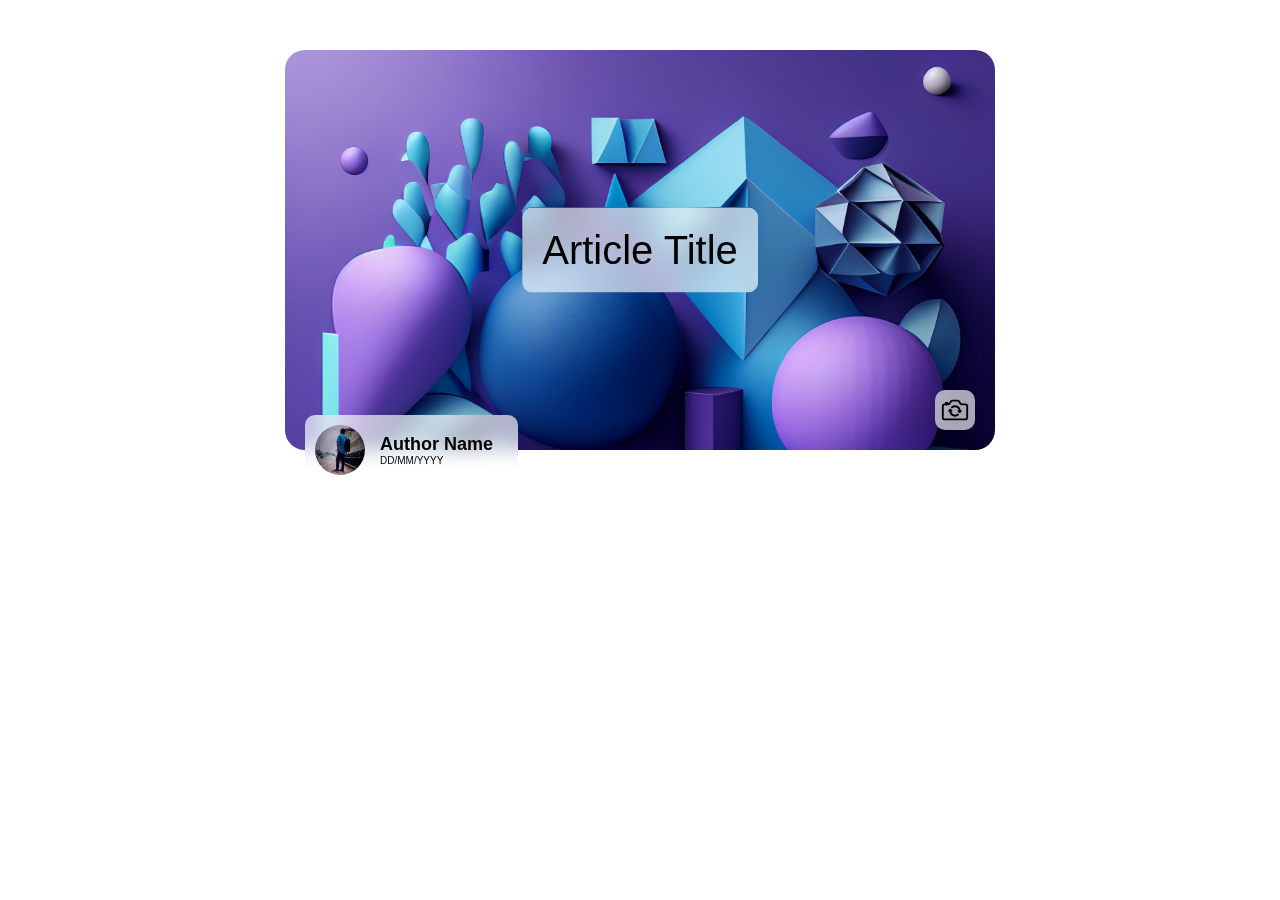
==== articles/index.html @ f95448e6 "article-container and article-thumbnail developed" ====
<!DOCTYPE html>
<html lang="en">

<head>
    <meta charset="UTF-8">
    <meta http-equiv="X-UA-Compatible" content="IE=edge">
    <meta name="viewport" content="width=device-width, initial-scale=1.0">
    <link rel="stylesheet" href="style.css">
    <script src="script.js"></script>
    <title>article-html-generator</title>
</head>

<body>
    <div class="main-body">
        <div class="article-container">
            <div class="article-thumbnail">
                <div class="article-thumbnail-img">
                    <img src="images/background_image_with_3d_shapes_blue_purple_website.png" alt="">
                </div>
                <div class="article-thumbnail-title">Article Title</div>
                <div class="author-description">
                    <div class="author-profile-picture">
                        <img src="images/profile/profile1.jpg" alt="">
                    </div>
                    <div class="author-name_date">
                        <div class="author-name">Author Name</div>
                        <div class="date">DD/MM/YYYY</div>
                    </div>
                </div>
                <div class="change-article-thumbnail-img">
                    <img src="images/svg/camera-reverse-outline.svg" alt="">
                </div>
            </div>

        </div>
    </div>

</body>

</html>
---- articles/style.css ----
body{
    margin: 0;
    padding: 0;
    display: flex;
    justify-content: center;
    margin-top: 30px;
    font-family: 'Sans-serif', Arial;
}

.main-body {
    max-width: 750px;
    width: 100%;
}

.article-container{
    padding: 20px;
    border-radius: 20px;
}

.article-thumbnail{
    position: relative;
}

.article-thumbnail-img{
    width: 100%;
    height: 400px;
    overflow: hidden;
    border-radius: 20px;
}

.article-thumbnail-img img{
    width: 100%;
    transition-duration: 1s;
}

.article-thumbnail-img:hover img{
    transform: scale(1.1);
}

.article-thumbnail-title {
    position: absolute;
    top: 50%;
    left: 50%;
    transform: translate(-50%, -50%);
    text-align: center;
    background-color: #ffffffa4;
    backdrop-filter: blur(15px);
    font-size: 40px;
    padding: 20px;
    border-radius: 10px;
    cursor: pointer;
}

.author-description{
    position: absolute;
    display: inline-flex;
    background-color: #ffffffab;
    padding: 10px;
    border-radius: 10px;
    transform: translateY(-50%);
    left: 20px;
    backdrop-filter: blur(10px);
    cursor: pointer;
}

.author-profile-picture{
    width: 50px;
    height: 50px;
    border-radius: 50%;
    overflow: hidden;
}

.author-profile-picture img{
    width: 50px;
    height: 50px;
}

.author-name_date{
    padding-left: 15px;
    padding-right: 15px;
    display: flex;
    flex-direction: column;
    justify-content: center;
}

.author-description .author-name{
    font-size: 18px;
    font-weight: bold;
}

.author-description .date{
    font-size: 10px;
}

.change-article-thumbnail-img{
    position: absolute;
    bottom: 20px;
    right: 20px;
    width: 30px;
    height: 30px;
    background-color: #ffffffa7;
    backdrop-filter: blur(10px);
    padding: 5px;
    border-radius: 10px;
    cursor: pointer;
}
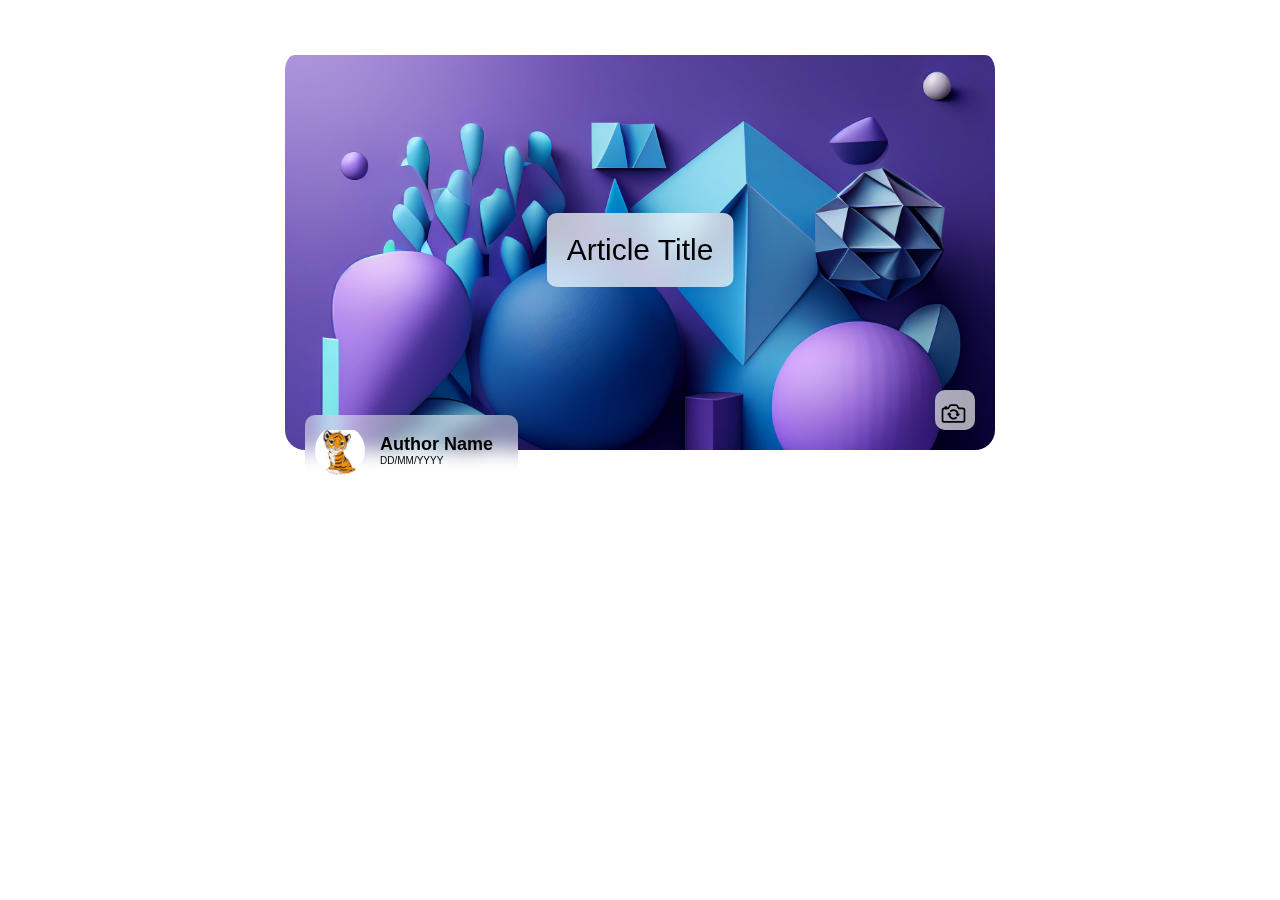
==== commit 43abde52: "created example1 file sucessfully" ====
--- a/articles/index.html
+++ b/articles/index.html
@@ -20,7 +20,7 @@
                 <div class="article-thumbnail-title">Article Title</div>
                 <div class="author-description">
                     <div class="author-profile-picture">
-                        <img src="images/profile/profile1.jpg" alt="">
+                        <img src="images/profile/profile2.jpg" alt="">
                     </div>
                     <div class="author-name_date">
                         <div class="author-name">Author Name</div>
@@ -34,7 +34,5 @@
 
         </div>
     </div>
-
 </body>
-
 </html>--- a/articles/style.css
+++ b/articles/style.css
@@ -33,9 +33,9 @@
     transition-duration: 1s;
 }
 
-.article-thumbnail-img:hover img{
+/* .article-thumbnail:hover .article-thumbnail-img img{
     transform: scale(1.1);
-}
+} */
 
 .article-thumbnail-title {
     position: absolute;
@@ -43,18 +43,18 @@
     left: 50%;
     transform: translate(-50%, -50%);
     text-align: center;
-    background-color: #ffffffa4;
+    background-color: #ffffffb8;
     backdrop-filter: blur(15px);
-    font-size: 40px;
+    font-size: 30px;
     padding: 20px;
     border-radius: 10px;
-    cursor: pointer;
+    /* cursor: pointer; */
 }
 
 .author-description{
     position: absolute;
     display: inline-flex;
-    background-color: #ffffffab;
+    background-color: #ffffff7d;
     padding: 10px;
     border-radius: 10px;
     transform: translateY(-50%);
@@ -103,4 +103,75 @@
     padding: 5px;
     border-radius: 10px;
     cursor: pointer;
+}
+
+.article-discription{
+    margin-top: 60px;
+    padding-left: 10px;
+    padding-right: 10px;
+    text-align: justify;
+    line-height: 1.5;
+}
+
+.article-body{
+    margin-top: 50px;
+    line-height: 1.5;
+    display: flex;
+    flex-direction: column;
+}
+
+.code-style-1{
+    background-color: #e0e0e0;
+    padding-top: 3px;    
+    padding-bottom: 3px;
+    padding-left: 10px;
+    padding-right: 10px;
+    border-radius: 5px;
+}
+
+p{
+    padding-left: 10px;
+}
+
+.p-note{
+    border-left: 5px solid rgb(255, 175, 69);
+    border-radius: 5px 0 0 5px;
+}
+
+.p-note span.p-note-span::before {
+    content: url(images/svg/warning-outline.svg);
+    display: inline-block;
+    margin-right: 5px;
+    vertical-align: middle;
+    width: 20px;
+    height: 20px;
+}
+
+a{
+    color: black;
+}
+
+a::after {
+    content: url(images/svg/open-outline\ \(1\).svg);
+    padding-left: 5px;
+    display: inline-block;
+    width: 20px;
+    height: 20px;
+} 
+
+img {
+    width: 90%;
+    align-self: center;
+    border-radius: 10px;
+    margin-top: 5px;
+    margin-bottom: 5px;
+}
+
+ol, ul{
+    line-height: 1.7;
+}
+
+ol img{
+    margin-top: 10px;
+    margin-bottom: 10px;
 }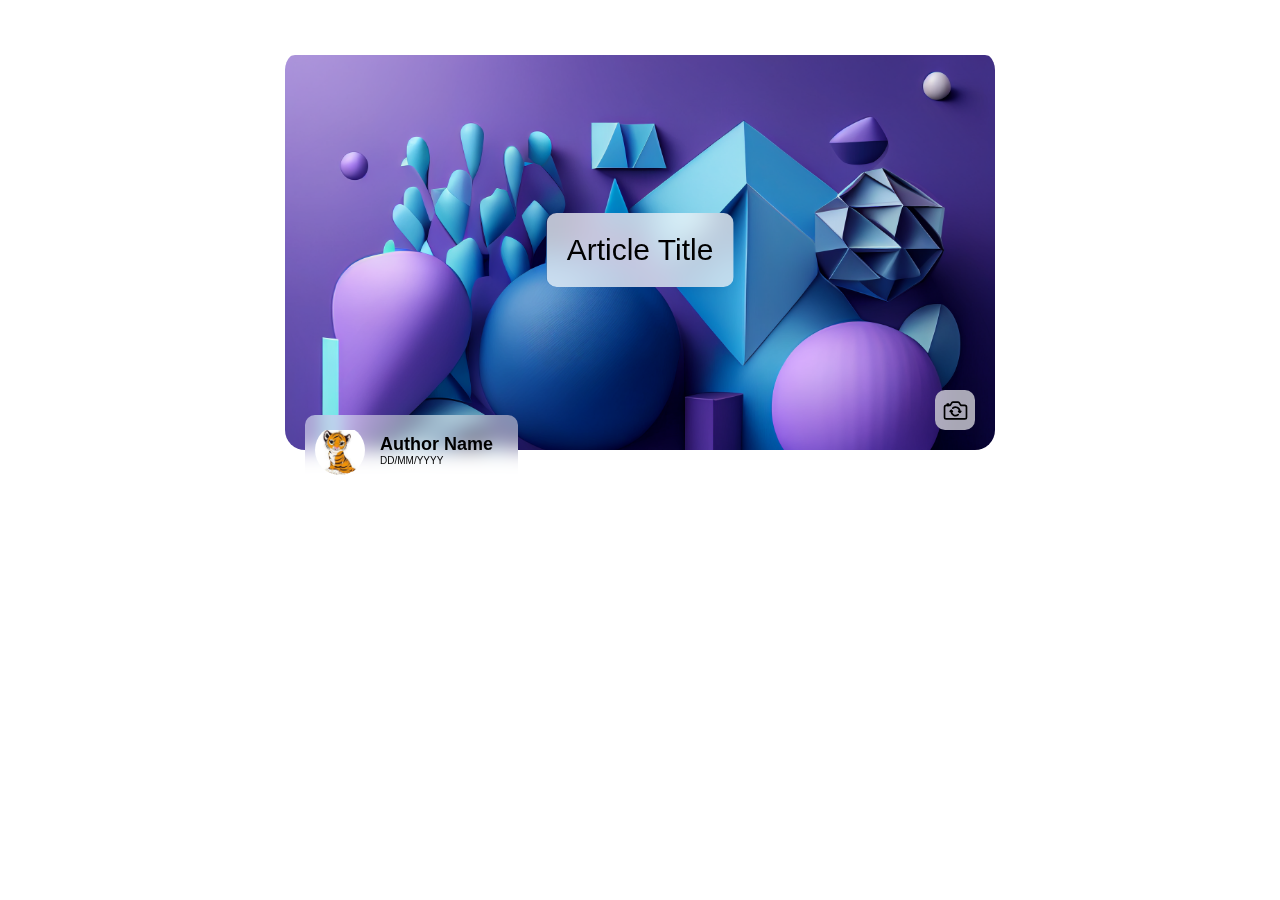
==== commit 29faefe2: "added new class for cur-poi (cursor: pointer)" ====
--- a/articles/index.html
+++ b/articles/index.html
@@ -17,7 +17,7 @@
                 <div class="article-thumbnail-img">
                     <img src="images/background_image_with_3d_shapes_blue_purple_website.png" alt="">
                 </div>
-                <div class="article-thumbnail-title">Article Title</div>
+                <div class="article-thumbnail-title cur-poi">Article Title</div>
                 <div class="author-description">
                     <div class="author-profile-picture">
                         <img src="images/profile/profile2.jpg" alt="">
--- a/articles/style.css
+++ b/articles/style.css
@@ -5,6 +5,10 @@
     justify-content: center;
     margin-top: 30px;
     font-family: 'Sans-serif', Arial;
+}
+
+.cur-poi{
+    cursor: pointer;
 }
 
 .main-body {
@@ -103,6 +107,9 @@
     padding: 5px;
     border-radius: 10px;
     cursor: pointer;
+    display: flex;
+    justify-content: center;
+    align-items: center;
 }
 
 .article-discription{
